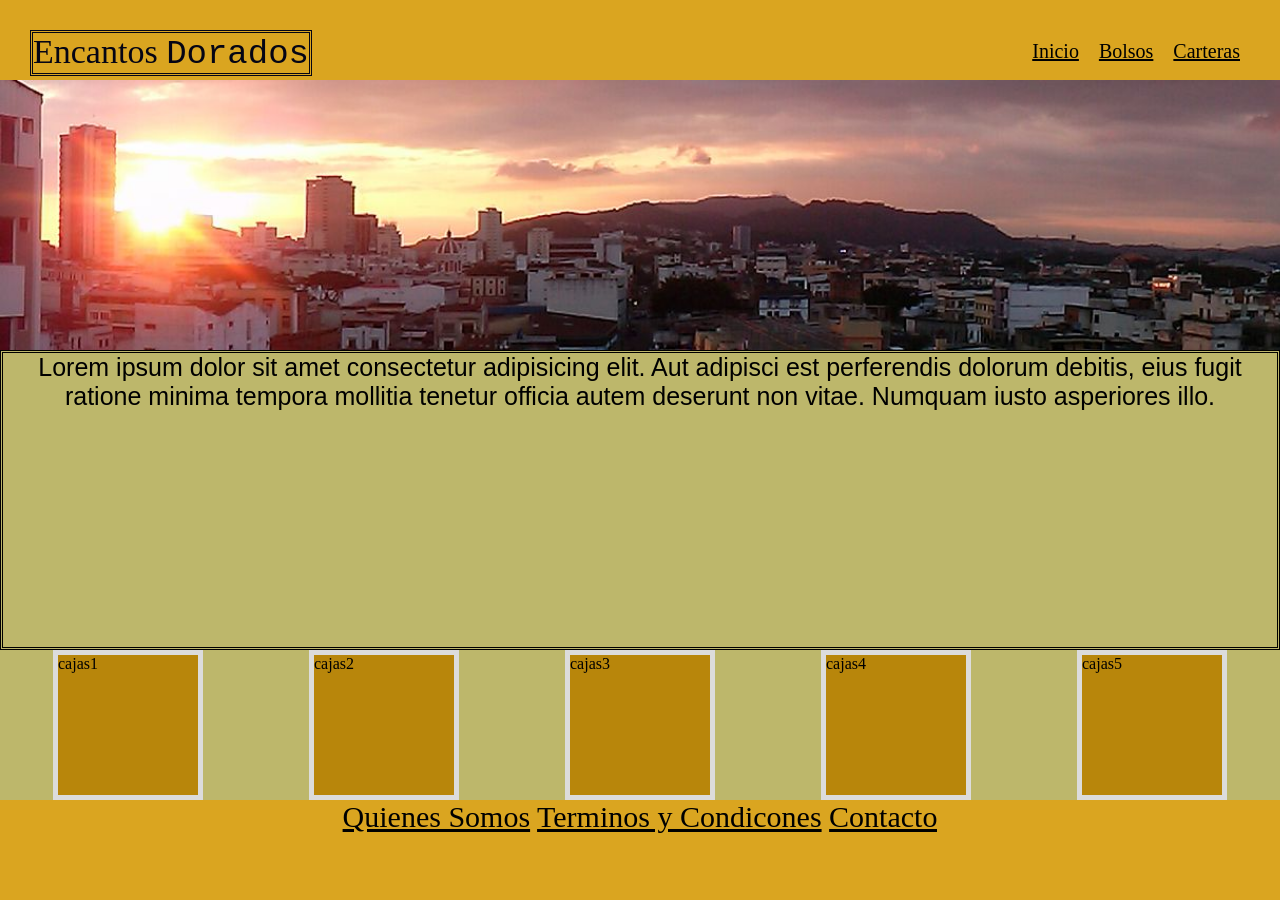
==== index.html @ 866ea1f6 "primer commit" ====
<!DOCTYPE html>
<html lang="es">

<head>
    <meta charset="UTF-8">
    <meta http-equiv="X-UA-Compatible" content="IE=edge">
    <meta name="viewport" content="width=device-width, initial-scale=1.0">
    <title>Tarea Clase 5</title>
    <link rel="stylesheet" href="css/style.css">
</head>

<body>
    <header>
        <p class="logo">Encantos <Samp>Dorados</Samp></p>


        <nav>
            <ul class="barra">


                <li><a href="./pages/carteras.html">Carteras</a></li>
                <li><a href="./pages/bolsos.html">Bolsos</a></li>
                <li><a href="#">Inicio</a>
                <li>

            </ul>
        </nav>
    </header>

    <section>
        <main></main>
    </section>




    <section>
        <p> Lorem ipsum dolor sit amet consectetur adipisicing elit. Aut adipisci est perferendis dolorum debitis, eius
            fugit ratione minima tempora mollitia tenetur officia autem deserunt non vitae. Numquam iusto asperiores
            illo.</p>
    </section>

    <section class=" cajas">
        <div class="item">cajas1</div>
        <div class="item">cajas2</div>
        <div class="item">cajas3</div>
        <div class="item">cajas4</div>
        <div class="item">cajas5</div>
    </section>

    <footer>

        <div>
            <a href="/pages/quienessomos.html">Quienes Somos</a>
            <a href="/pages/terminosycondiciones.html">Terminos y Condicones</a>
            <a href="/pages/contacto.html">Contacto</a>
        <div>
    </footer>
</body>
</html>
---- css/style.css ----
*{margin: 0;
padding: 0;
box-sizing: border-box;
}

html{ background-color: rgb(248, 223, 156);}


header {
  height: 80px;
  width: 100%;
  padding: 30px;
  font-size: 50px;
  background-color: goldenrod;
}

header .logo{
  border: double;
  font-size: 34px;
  font-family: Georgia, 'Times New Roman', Times, serif;
  color: rgb(5, 5, 20);
  text-transform: capitalize;
  float: left;
  margin: 0;
  padding: 0;
  text-align: left;
}
  
header ul li{ 
  font-size: 20px;
  float: right;
  margin-right: 10;
  list-style: none;
  display: inline;
  padding: 10px 10px 10px 10px; 

}

section{
  background-color: darkkhaki;
}

section main{
 background-image: url(/img/Atardecer_en_Guayaquil.jpg);
 width: 100%;
 background-size: cover;
 height: 30vh;
}
.tm{
  font-size: 18px;
}
section p{
  height: 300px;
  width: 100%;
  text-align: center;
  border: double; 
  color: black;
  font-size: 25px;
  font-family: Arial, Helvetica, sans-serif;
}

section div {
  height: 150px;
  width: 150px;
  border: 5px solid gainsboro;
  background-color: darkgoldenrod;
}

.cajas{
  display: flex;
  flex-wrap: wrap;
  justify-content: space-around;
}
 
section{
  width: 100%;

}
section img {
  padding: 20px;
  flex-wrap: wrap;

}
.logo2{
  color: darkgoldenrod;
}

footer div{  
  height: 100px;
  width: 100%;
  font-size: 30px;
  display: inline;
  position: absolute;
  background-color: goldenrod;
  text-align: center;
  bottom: 0;
}

a:link{
    color: black;
}

a:visited{color: black;}

a:hover{color:red ;}
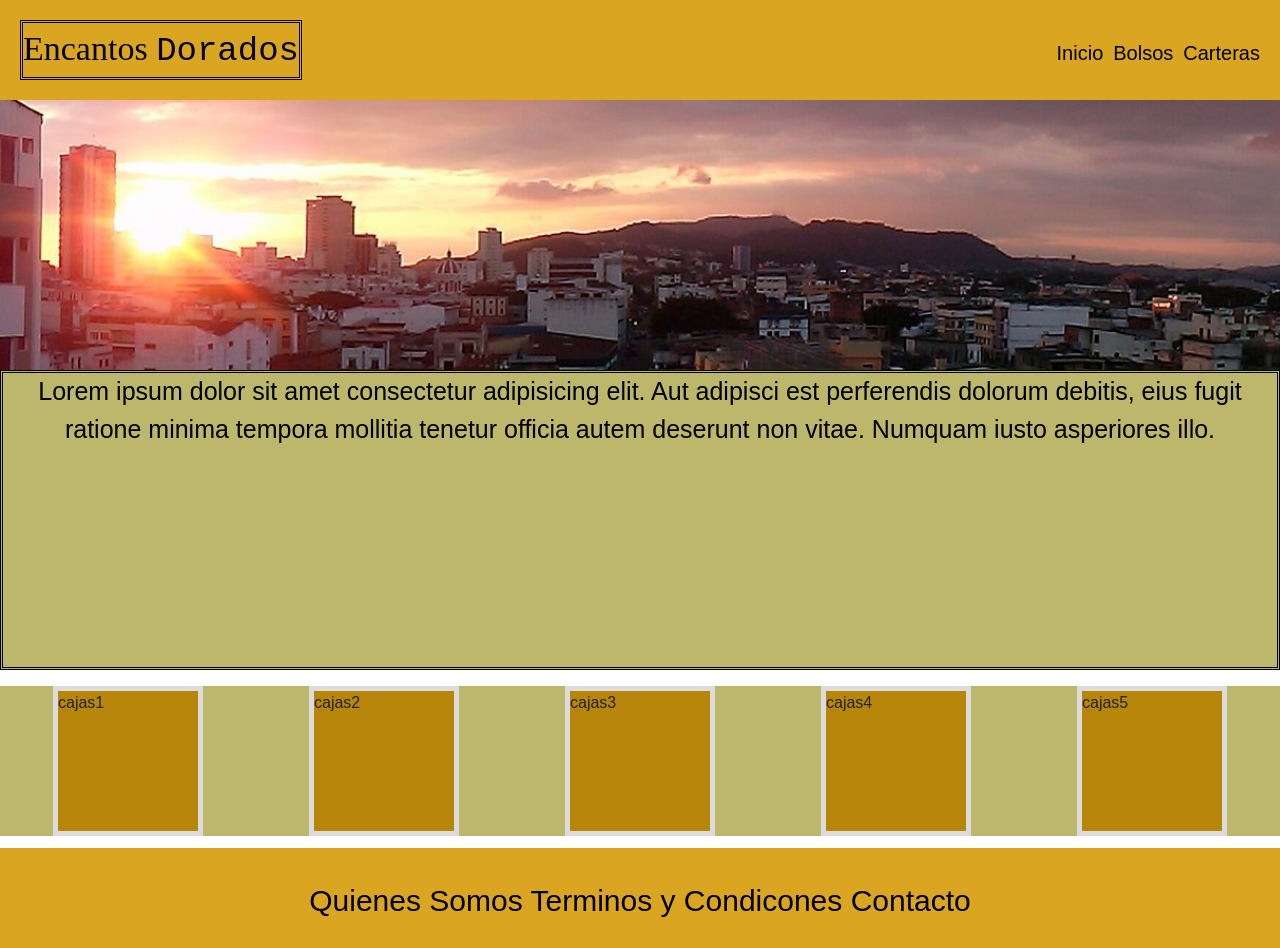
==== commit 2febf080: "agrego bootstrap" ====
--- a/index.html
+++ b/index.html
@@ -5,6 +5,9 @@
     <meta charset="UTF-8">
     <meta http-equiv="X-UA-Compatible" content="IE=edge">
     <meta name="viewport" content="width=device-width, initial-scale=1.0">
+    <link rel="stylesheet" href="https://cdn.jsdelivr.net/npm/bootstrap@4.6.1/dist/css/bootstrap.min.css"
+        integrity="sha384-zCbKRCUGaJDkqS1kPbPd7TveP5iyJE0EjAuZQTgFLD2ylzuqKfdKlfG/eSrtxUkn" crossorigin="anonymous">
+    
     <title>Tarea Clase 5</title>
     <link rel="stylesheet" href="css/style.css">
 </head>
@@ -12,20 +15,17 @@
 <body>
     <header>
         <p class="logo">Encantos <Samp>Dorados</Samp></p>
-
-
         <nav>
             <ul class="barra">
-
-
                 <li><a href="./pages/carteras.html">Carteras</a></li>
                 <li><a href="./pages/bolsos.html">Bolsos</a></li>
                 <li><a href="#">Inicio</a>
                 <li>
-
             </ul>
         </nav>
     </header>
+
+
 
     <section>
         <main></main>
@@ -56,5 +56,11 @@
             <a href="/pages/contacto.html">Contacto</a>
         <div>
     </footer>
+
+ <!-- Inserto Bootstrap -->
+ <script src="https://cdn.jsdelivr.net/npm/jquery@3.5.1/dist/jquery.slim.min.js" integrity="sha384-DfXdz2htPH0lsSSs5nCTpuj/zy4C+OGpamoFVy38MVBnE+IbbVYUew+OrCXaRkfj" crossorigin="anonymous"></script>
+<script src="https://cdn.jsdelivr.net/npm/popper.js@1.16.1/dist/umd/popper.min.js" integrity="sha384-9/reFTGAW83EW2RDu2S0VKaIzap3H66lZH81PoYlFhbGU+6BZp6G7niu735Sk7lN" crossorigin="anonymous"></script>
+<script src="https://cdn.jsdelivr.net/npm/bootstrap@4.6.1/dist/js/bootstrap.min.js" integrity="sha384-VHvPCCyXqtD5DqJeNxl2dtTyhF78xXNXdkwX1CZeRusQfRKp+tA7hAShOK/B/fQ2" crossorigin="anonymous"></script>
+<!-- Termina Bootstrap-->
 </body>
 </html>
--- a/css/style.css
+++ b/css/style.css
@@ -1,15 +1,22 @@
 *{margin: 0;
 padding: 0;
+-webkit-box-sizing: border-box;
+-moz-box-sizing: border-box;
 box-sizing: border-box;
 }
 
 html{ background-color: rgb(248, 223, 156);}
 
+body{
+  margin: 0;
+  position: relative;
+  padding-bottom: 7em;
+}
 
 header {
-  height: 80px;
+  height: 100px;
   width: 100%;
-  padding: 30px;
+  padding: 20px;
   font-size: 50px;
   background-color: goldenrod;
 }
@@ -32,7 +39,7 @@
   margin-right: 10;
   list-style: none;
   display: inline;
-  padding: 10px 10px 10px 10px; 
+  padding: 2px 0px 0px 10px; 
 
 }
 
@@ -94,6 +101,7 @@
   background-color: goldenrod;
   text-align: center;
   bottom: 0;
+  padding: 1em;
 }
 
 a:link{
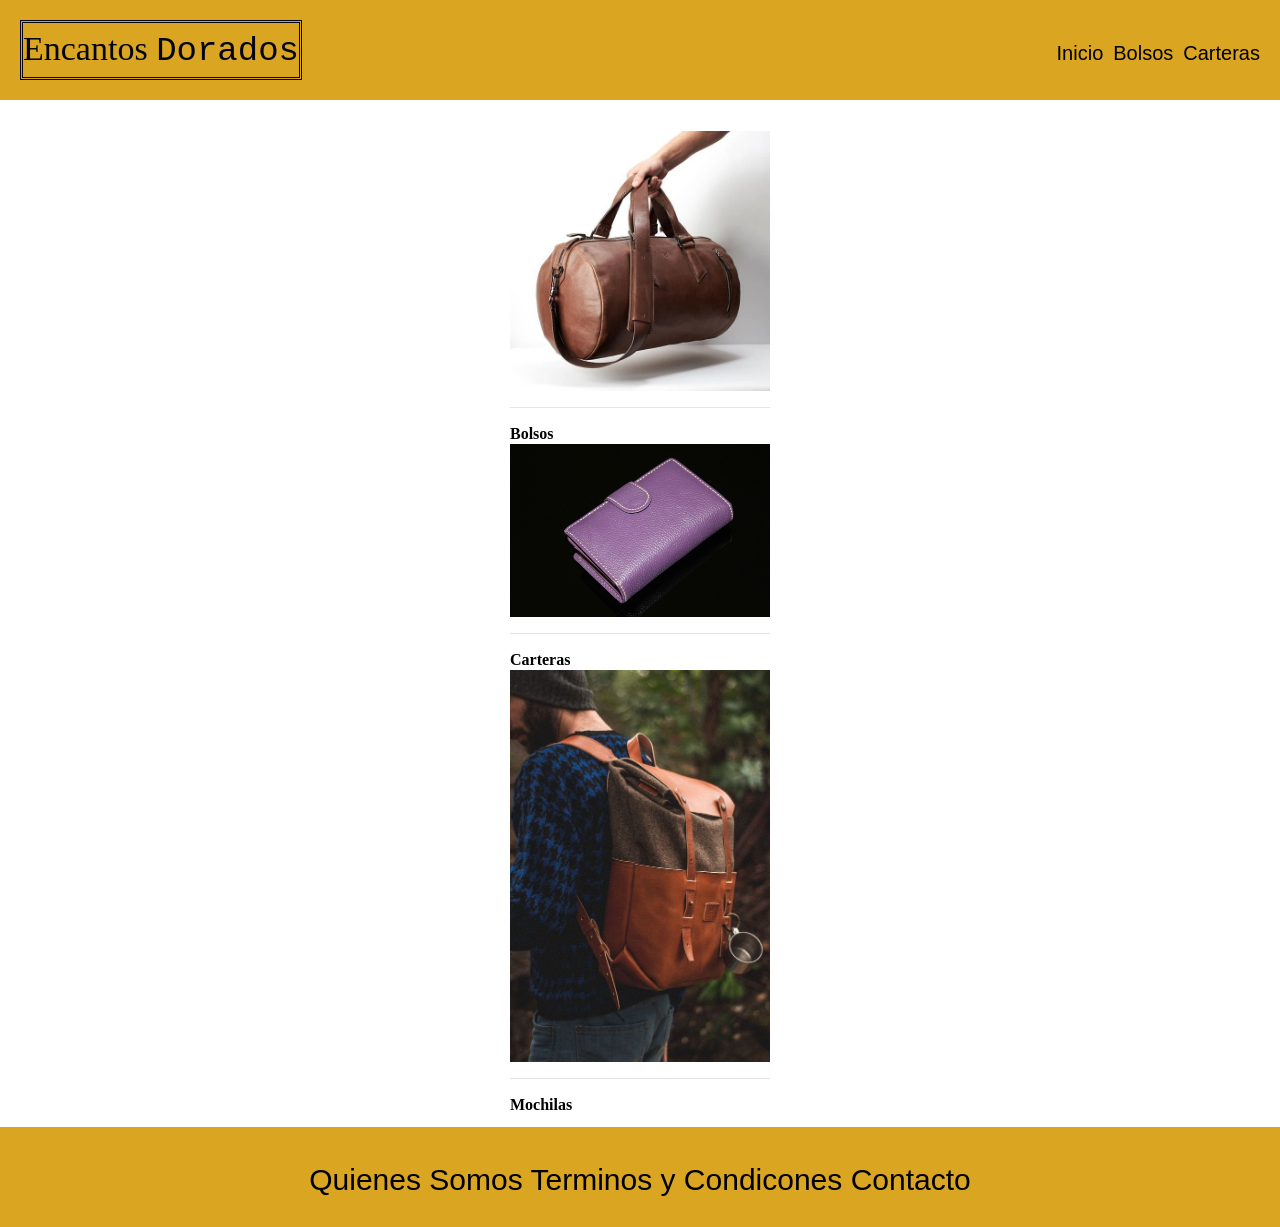
==== commit 74ab1bd8: "ajustes" ====
--- a/index.html
+++ b/index.html
@@ -7,8 +7,8 @@
     <meta name="viewport" content="width=device-width, initial-scale=1.0">
     <link rel="stylesheet" href="https://cdn.jsdelivr.net/npm/bootstrap@4.6.1/dist/css/bootstrap.min.css"
         integrity="sha384-zCbKRCUGaJDkqS1kPbPd7TveP5iyJE0EjAuZQTgFLD2ylzuqKfdKlfG/eSrtxUkn" crossorigin="anonymous">
-    
-    <title>Tarea Clase 5</title>
+
+    <title> Tarea </title>
     <link rel="stylesheet" href="css/style.css">
 </head>
 
@@ -19,48 +19,61 @@
             <ul class="barra">
                 <li><a href="./pages/carteras.html">Carteras</a></li>
                 <li><a href="./pages/bolsos.html">Bolsos</a></li>
-                <li><a href="#">Inicio</a>
-                <li>
+                <li><a href="#">Inicio</a></li>
             </ul>
         </nav>
     </header>
 
+    <div class=" d-flex justify-content-around">
+        <div class="cats-row">
+
+            <div class="item">
+                <a href="pages/bolsos.html">
+                    <img src="img/Bolso2.jpg" class="img-responsive1" width="260">
+                    <hr>
+                    <strong>Bolsos</strong>
+                </a>
+            </div>
+            <div class="item">
+                <a href="pages/carteras.html">
+                    <img src="img/cartera2.jpg" class="img-responsive" width="260">
+                    <hr>
+                    <strong>Carteras</strong>
+                </a>
+            </div>
+            <div class="item">
+                <a href="pages/mochilas.html">
+                    <img src="img/d6dea36db8807c16c1d77b343e30b531.jpg" class="img-responsive" width="260">
+                    <hr>
+                    <strong>Mochilas</strong>
+                </a>
+            </div>
 
 
-    <section>
-        <main></main>
-    </section>
+        </div>
 
-
-
-
-    <section>
-        <p> Lorem ipsum dolor sit amet consectetur adipisicing elit. Aut adipisci est perferendis dolorum debitis, eius
-            fugit ratione minima tempora mollitia tenetur officia autem deserunt non vitae. Numquam iusto asperiores
-            illo.</p>
-    </section>
-
-    <section class=" cajas">
-        <div class="item">cajas1</div>
-        <div class="item">cajas2</div>
-        <div class="item">cajas3</div>
-        <div class="item">cajas4</div>
-        <div class="item">cajas5</div>
-    </section>
+    </div>
 
     <footer>
 
         <div>
-            <a href="/pages/quienessomos.html">Quienes Somos</a>
-            <a href="/pages/terminosycondiciones.html">Terminos y Condicones</a>
-            <a href="/pages/contacto.html">Contacto</a>
-        <div>
+            <a href="pages/quienessomos.html">Quienes Somos</a>
+            <a href="pages/terminosycondiciones.html">Terminos y Condicones</a>
+            <a href="pages/contacto.html">Contacto</a>
+        </div>
     </footer>
 
- <!-- Inserto Bootstrap -->
- <script src="https://cdn.jsdelivr.net/npm/jquery@3.5.1/dist/jquery.slim.min.js" integrity="sha384-DfXdz2htPH0lsSSs5nCTpuj/zy4C+OGpamoFVy38MVBnE+IbbVYUew+OrCXaRkfj" crossorigin="anonymous"></script>
-<script src="https://cdn.jsdelivr.net/npm/popper.js@1.16.1/dist/umd/popper.min.js" integrity="sha384-9/reFTGAW83EW2RDu2S0VKaIzap3H66lZH81PoYlFhbGU+6BZp6G7niu735Sk7lN" crossorigin="anonymous"></script>
-<script src="https://cdn.jsdelivr.net/npm/bootstrap@4.6.1/dist/js/bootstrap.min.js" integrity="sha384-VHvPCCyXqtD5DqJeNxl2dtTyhF78xXNXdkwX1CZeRusQfRKp+tA7hAShOK/B/fQ2" crossorigin="anonymous"></script>
-<!-- Termina Bootstrap-->
+    <!-- Inserto Bootstrap -->
+    <script src="https://cdn.jsdelivr.net/npm/jquery@3.5.1/dist/jquery.slim.min.js"
+        integrity="sha384-DfXdz2htPH0lsSSs5nCTpuj/zy4C+OGpamoFVy38MVBnE+IbbVYUew+OrCXaRkfj" crossorigin="anonymous">
+    </script>
+    <script src="https://cdn.jsdelivr.net/npm/popper.js@1.16.1/dist/umd/popper.min.js"
+        integrity="sha384-9/reFTGAW83EW2RDu2S0VKaIzap3H66lZH81PoYlFhbGU+6BZp6G7niu735Sk7lN" crossorigin="anonymous">
+    </script>
+    <script src="https://cdn.jsdelivr.net/npm/bootstrap@4.6.1/dist/js/bootstrap.min.js"
+        integrity="sha384-VHvPCCyXqtD5DqJeNxl2dtTyhF78xXNXdkwX1CZeRusQfRKp+tA7hAShOK/B/fQ2" crossorigin="anonymous">
+    </script>
+    <!-- Termina Bootstrap-->
 </body>
+
 </html>
--- a/css/style.css
+++ b/css/style.css
@@ -47,15 +47,10 @@
   background-color: darkkhaki;
 }
 
-section main{
- background-image: url(/img/Atardecer_en_Guayaquil.jpg);
- width: 100%;
- background-size: cover;
- height: 30vh;
-}
 .tm{
   font-size: 18px;
 }
+
 section p{
   height: 300px;
   width: 100%;
@@ -73,21 +68,49 @@
   background-color: darkgoldenrod;
 }
 
-.cajas{
-  display: flex;
-  flex-wrap: wrap;
-  justify-content: space-around;
+div.conteiner{
+box-sizing: border-box;
+color: darkgoldenrod; 
+font-size: 14px;
+line-height: 20px;
+margin-left: 44px;
+margin-right: 44px;
+padding-left: 15px;
+padding-right: 15px;
+text-size-adjust: 100%;
+width: 1170px;
+}
+
+
+div.cats-row{
+box-sizing: border-box;
+color: darkgoldenrod;
+font-family: 'Times New Roman', Times, serif;
+line-height: 20px;
+margin-left: -15px;
+margin-right: -15px;
+margin-top: 31px;
 }
  
 section{
   width: 100%;
 
 }
-section img {
+.grid-section {
   padding: 20px;
   flex-wrap: wrap;
+  display: flex;
+}
 
+#t1:hover{
+  transition: all 2s;
+  transform: scale(1.05);
 }
+
+#t1 {
+  transition: height 2s;
+}
+
 .logo2{
   color: darkgoldenrod;
 }
@@ -110,7 +133,7 @@
 
 a:visited{color: black;}
 
-a:hover{color:red ;}
+a:hover{color: 0 0 0 0 ;}
 
 
 
